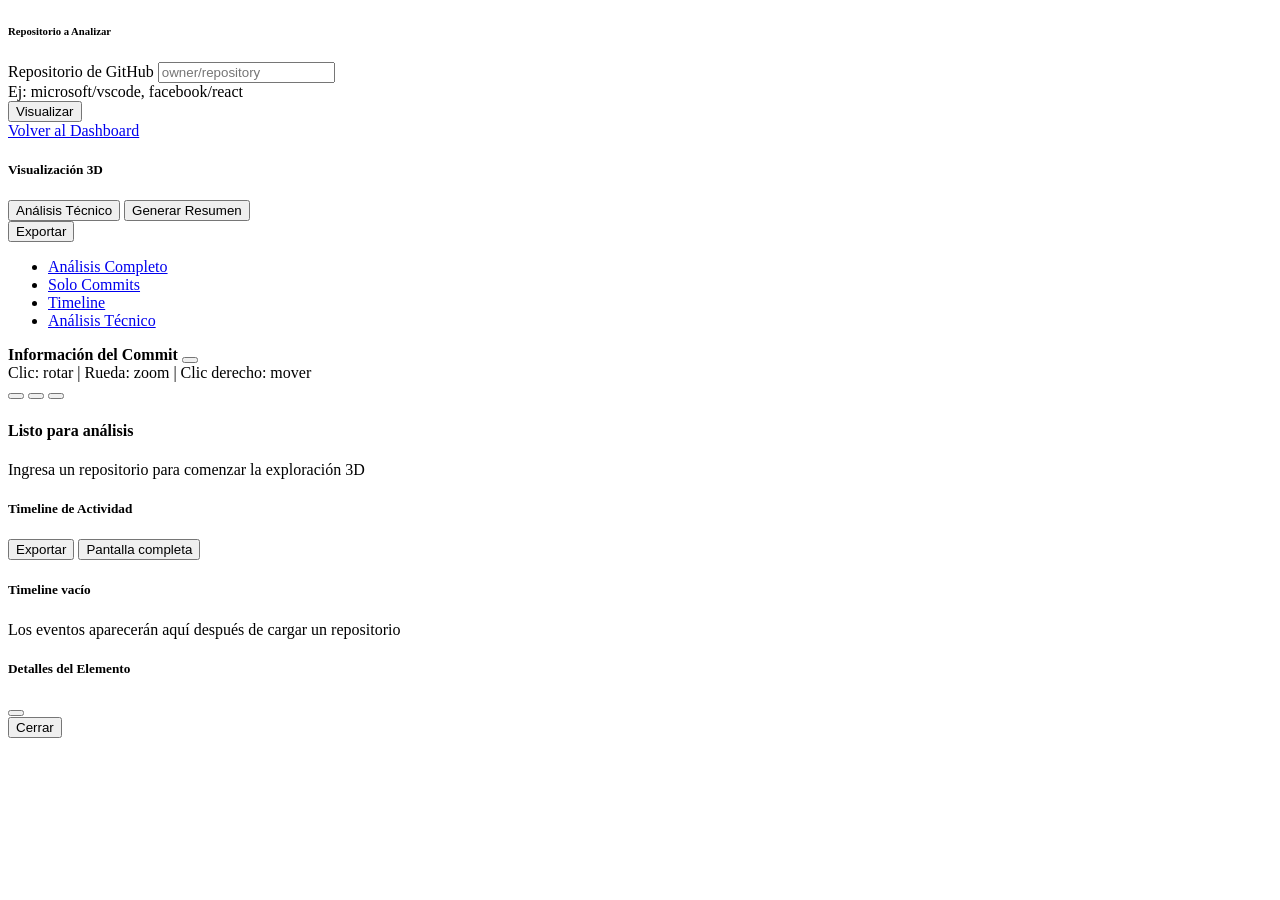
==== src/main/resources/templates/analysis.html @ d46dfc18 "feat(caché): implementar servicio de caché para repositorios de usuario, incluyendo estadísticas, li" ====
<!DOCTYPE html>
<html lang="es" xmlns:th="http://www.thymeleaf.org" xmlns:sec="http://www.thymeleaf.org/extras/spring-security">
<head th:replace="~{fragments/header :: common-head ('Análisis de Repositorio')}">
    <!-- Head común desde fragmento -->
</head>
<body>
    <!-- Navegación usando fragmento -->
    <div th:replace="~{fragments/header :: main-nav}"></div>

    <!-- Contenido principal con Bootstrap Grid -->
    <div class="container-fluid p-4">
        <div class="row g-4">
            
            <!-- Panel de control lateral -->
            <div class="col-xl-3 col-lg-4 col-md-12">
                <!-- Sección de entrada de repositorio -->
                <div class="card modern-card mb-4 fade-in">
                    <div class="card-header modern-card-header">
                        <h6 class="card-title mb-0 d-flex align-items-center">
                            <i class="fas fa-search me-2"></i>
                            Repositorio a Analizar
                        </h6>
                    </div>
                    
                    <div class="card-body">
                        <form id="repoForm" class="d-flex flex-column gap-3">
                            <div>
                                <label for="repoUrl" class="form-label text-muted small mb-2">
                                    Repositorio de GitHub
                                </label>
                                <input type="text" 
                                       class="form-control modern-input" 
                                       id="repoUrl" 
                                       placeholder="owner/repository"
                                       autocomplete="off"
                                       required>
                                <div class="form-text text-muted small">
                                    Ej: microsoft/vscode, facebook/react
                                </div>
                            </div>
                            
                            <button type="submit" class="btn btn-primary w-100 modern-btn-primary">
                                <i class="fas fa-rocket me-2"></i>
                                <span>Visualizar</span>
                            </button>
                        </form>
                        
                        <!-- Botón para volver al dashboard -->
                        <div class="mt-3">
                            <a href="/dashboard" class="btn btn-outline-secondary w-100">
                                <i class="fas fa-arrow-left me-2"></i>
                                Volver al Dashboard
                            </a>
                        </div>
                    </div>
                </div>
                
                <!-- Indicador de carga mejorado -->
                <div id="loading-indicator" class="card modern-card mb-4" style="display: none;">
                    <div class="card-body text-center py-4">
                        <div class="modern-spinner mx-auto mb-3"></div>
                        <h6 class="card-title">Analizando repositorio...</h6>
                        <p class="text-muted small mb-0" id="loading-status">Esto puede tomar unos segundos</p>
                        <div class="progress mt-3">
                            <div id="loading-progress" class="progress-bar progress-bar-striped progress-bar-animated" 
                                 role="progressbar" style="width: 0%"></div>
                        </div>
                    </div>
                </div>

                <!-- Información del repositorio -->
                <div class="card modern-card mb-4" id="info-panel" style="display: none;">
                    <div class="card-header modern-card-header">
                        <h6 class="card-title mb-0 d-flex align-items-center">
                            <i class="fas fa-info-circle me-2"></i>
                            Información del Repo
                        </h6>
                    </div>
                    <div class="card-body" id="repo-info-content">
                        <!-- Contenido dinámico -->
                    </div>
                </div>

                <!-- Controles de visualización -->
                <div class="card modern-card mb-4" id="visualization-controls" style="display: none;">
                    <div class="card-header modern-card-header">
                        <h6 class="card-title mb-0 d-flex align-items-center">
                            <i class="fas fa-sliders-h me-2"></i>
                            Controles de Vista
                        </h6>
                    </div>
                    
                    <div class="card-body">
                        <div class="d-grid gap-2">
                            <button type="button" class="btn btn-outline-secondary" id="btnZoomIn">
                                <i class="fas fa-search-plus me-2"></i>
                                Acercar
                            </button>
                            <button type="button" class="btn btn-outline-secondary" id="btnZoomOut">
                                <i class="fas fa-search-minus me-2"></i>
                                Alejar
                            </button>
                            <button type="button" class="btn btn-outline-secondary" id="btnReset">
                                <i class="fas fa-home me-2"></i>
                                Vista inicial
                            </button>
                            <button type="button" class="btn btn-outline-info" id="btnGenerateGraph">
                                <i class="fas fa-project-diagram me-2"></i>
                                Generar Grafo
                            </button>
                        </div>
                    </div>
                </div>

                <!-- Filtros avanzados -->
                <div class="card modern-card mb-4" id="filters-section" style="display: none;">
                    <div class="card-header modern-card-header">
                        <h6 class="card-title mb-0 d-flex align-items-center">
                            <i class="fas fa-filter me-2"></i>
                            Filtros
                        </h6>
                    </div>
                    
                    <div class="card-body">
                        <div class="d-flex flex-column gap-3">
                            <div>
                                <label for="dateRange" class="form-label text-muted small">Período</label>
                                <select class="form-select" id="dateRange">
                                    <option value="all">Todos los commits</option>
                                    <option value="week">Última semana</option>
                                    <option value="month">Último mes</option>
                                    <option value="quarter">Último trimestre</option>
                                    <option value="year">Último año</option>
                                </select>
                            </div>
                            
                            <div>
                                <label for="authorFilter" class="form-label text-muted small">Autor</label>
                                <input type="text" class="form-control" id="authorFilter" 
                                       placeholder="Filtrar por autor">
                            </div>
                            
                            <div class="d-flex gap-2">
                                <button type="button" class="btn btn-success flex-fill" id="applyFilters">
                                    <i class="fas fa-check me-1"></i>
                                    Aplicar
                                </button>
                                <button type="button" class="btn btn-outline-secondary" id="clearFilters">
                                    <i class="fas fa-times"></i>
                                </button>
                            </div>
                        </div>
                    </div>
                </div>
            </div>
            
            <!-- Área de visualización principal -->
            <div class="col-xl-9 col-lg-8 col-md-12">
                <div class="card modern-card h-100 fade-in">
                    <div class="card-header modern-card-header d-flex justify-content-between align-items-center">
                        <h5 class="card-title mb-0 d-flex align-items-center">
                            <i class="fas fa-cube me-2"></i>
                            Visualización 3D
                        </h5>
                        
                        <div class="d-flex gap-2">
                            <button type="button" class="btn btn-outline-light btn-sm" id="btnAnalisisTecnologias">
                                <i class="fas fa-chart-bar me-1"></i>
                                <span class="d-none d-md-inline">Análisis Técnico</span>
                            </button>
                            <button type="button" class="btn btn-outline-light btn-sm" id="btnGenerarResumen">
                                <i class="fas fa-file-alt me-1"></i>
                                <span class="d-none d-md-inline">Generar Resumen</span>
                            </button>
                            <div class="dropdown">
                                <button class="btn btn-outline-light btn-sm dropdown-toggle" type="button" data-bs-toggle="dropdown">
                                    <i class="fas fa-download me-1"></i>
                                    <span class="d-none d-md-inline">Exportar</span>
                                </button>
                                <ul class="dropdown-menu">
                                    <li><a class="dropdown-item" href="#" onclick="exportAnalysis('all')">
                                        <i class="fas fa-file-export me-2"></i>Análisis Completo
                                    </a></li>
                                    <li><a class="dropdown-item" href="#" onclick="exportAnalysis('commits')">
                                        <i class="fas fa-code-branch me-2"></i>Solo Commits
                                    </a></li>
                                    <li><a class="dropdown-item" href="#" onclick="exportAnalysis('timeline')">
                                        <i class="fas fa-clock me-2"></i>Timeline
                                    </a></li>
                                    <li><a class="dropdown-item" href="#" onclick="exportAnalysis('technical')">
                                        <i class="fas fa-cogs me-2"></i>Análisis Técnico
                                    </a></li>
                                </ul>
                            </div>
                        </div>
                    </div>
                    
                    <div class="card-body p-0 position-relative">
                        <div id="visualization-container" class="three-container">
                            <!-- Contenedor de Three.js -->
                            
                            <!-- Información de hover -->
                            <div id="commit-info" class="commit-info-panel">
                                <div class="commit-info-content">
                                    <div class="commit-info-header">
                                        <strong id="commit-title">Información del Commit</strong>
                                        <button class="btn-close btn-close-white" id="commit-info-close"></button>
                                    </div>
                                    <div id="commit-details">
                                        <!-- Contenido dinámico -->
                                    </div>
                                </div>
                            </div>
                            
                            <!-- Instrucciones de interacción -->
                            <div class="interaction-help">
                                <div class="help-content">
                                    <span>Clic: rotar | Rueda: zoom | Clic derecho: mover</span>
                                </div>
                            </div>
                            
                            <!-- Controles de zoom flotantes -->
                            <div class="zoom-controls">
                                <button class="btn btn-sm btn-light" id="btnZoomInFloat" title="Acercar">
                                    <i class="fas fa-plus"></i>
                                </button>
                                <button class="btn btn-sm btn-light" id="btnZoomOutFloat" title="Alejar">
                                    <i class="fas fa-minus"></i>
                                </button>
                                <button class="btn btn-sm btn-light" id="btnResetFloat" title="Restablecer">
                                    <i class="fas fa-home"></i>
                                </button>
                            </div>
                            
                            <!-- Estado vacío -->
                            <div id="empty-state" class="position-absolute top-50 start-50 translate-middle text-center">
                                <i class="fas fa-cube fa-4x mb-4 text-muted opacity-25"></i>
                                <h4 class="text-muted">Listo para análisis</h4>
                                <p class="text-muted">Ingresa un repositorio para comenzar la exploración 3D</p>
                            </div>
                        </div>
                    </div>
                </div>
            </div>
        </div>

        <!-- Timeline de actividad -->
        <div class="row mt-4">
            <div class="col-12">
                <div class="card modern-card fade-in">
                    <div class="card-header modern-card-header d-flex justify-content-between align-items-center">
                        <h5 class="card-title mb-0 d-flex align-items-center">
                            <i class="fas fa-clock me-2"></i>
                            Timeline de Actividad
                        </h5>
                        
                        <div class="d-flex gap-2">
                            <button type="button" class="btn btn-outline-secondary btn-sm" id="timeline-export">
                                <i class="fas fa-download me-1"></i>
                                <span class="d-none d-md-inline">Exportar</span>
                            </button>
                            <button type="button" class="btn btn-outline-secondary btn-sm" id="timeline-fullscreen">
                                <i class="fas fa-expand me-1"></i>
                                <span class="d-none d-md-inline">Pantalla completa</span>
                            </button>
                        </div>
                    </div>
                    
                    <div class="card-body p-0 position-relative">
                        <div id="timeline-container" class="timeline-container">
                            <!-- Estado vacío del timeline -->
                            <div id="timeline-empty-state" class="position-absolute top-50 start-50 translate-middle text-center">
                                <i class="fas fa-clock fa-3x mb-3 text-muted opacity-25"></i>
                                <h5 class="text-muted">Timeline vacío</h5>
                                <p class="text-muted">Los eventos aparecerán aquí después de cargar un repositorio</p>
                            </div>
                        </div>
                    </div>
                </div>
            </div>
        </div>
    </div>

    <!-- Modal mejorado para detalles -->
    <div class="modal fade" id="detailsModal" tabindex="-1" aria-hidden="true">
        <div class="modal-dialog modal-lg modal-dialog-centered">
            <div class="modal-content">
                <div class="modal-header">
                    <h5 class="modal-title d-flex align-items-center">
                        <i class="fas fa-info-circle text-primary me-2"></i>
                        <span>Detalles del Elemento</span>
                    </h5>
                    <button type="button" class="btn-close" data-bs-dismiss="modal" aria-label="Cerrar"></button>
                </div>
                <div class="modal-body" id="modal-details-content">
                    <!-- Contenido dinámico -->
                </div>
                <div class="modal-footer">
                    <button type="button" class="btn btn-secondary" data-bs-dismiss="modal">
                        <i class="fas fa-times me-1"></i>
                        Cerrar
                    </button>
                </div>
            </div>
        </div>
    </div>

    <!-- Toast notifications usando fragmento -->
    <div th:replace="~{fragments/header :: toast-notifications}"></div>

    <!-- Scripts usando fragmentos -->
    <div th:replace="~{fragments/header :: base-scripts}"></div>
    <div th:replace="~{fragments/header :: analysis-scripts}"></div>
    <div th:replace="~{fragments/header :: auth-scripts}"></div>

    <script th:inline="javascript">
        // Configuración específica de análisis
        document.addEventListener('DOMContentLoaded', function() {
            // Repositorio inicial desde el servidor
            const initialRepo = /*[[${initialRepo}]]*/ null;
            
            // Pasar configuración inicial al sistema de componentes
            if (window.GitStellarPrism && initialRepo) {
                // Establecer en el estado global para que HeaderComponent se conecte automáticamente
                const stateManager = AppStateManager.getInstance();
                stateManager.setState({
                    currentRepo: initialRepo
                });
                
                console.log('📁 Repositorio inicial configurado:', initialRepo);
                console.log('🔗 Estado global actualizado para tiempo real');
            }
        });

        // Función global para exportar análisis (mantenida para compatibilidad)
        async function exportAnalysis(type) {
            if (window.GitStellarPrism) {
                const notificationComponent = window.GitStellarPrism.getComponent('notification');
                const state = window.GitStellarPrism.getState();
                const currentRepo = state.currentRepo;
                
                if (!currentRepo) {
                    notificationComponent?.showWarning('Primero debes cargar un repositorio');
                    return;
                }

                const [owner, repo] = currentRepo.split('/');
                if (!owner || !repo) {
                    notificationComponent?.showError('Formato de repositorio inválido');
                    return;
                }

                const loadingId = notificationComponent?.showProgress(`Exportando ${type === 'all' ? 'análisis completo' : type}...`);

                try {
                    const githubService = ServiceFactory.getGithub();
                    const data = await githubService.exportAnalysis(owner, repo, type);
                    
                    // Crear archivo de descarga
                    const blob = new Blob([JSON.stringify(data, null, 2)], { type: 'application/json' });
                    const url = window.URL.createObjectURL(blob);
                    const a = document.createElement('a');
                    a.href = url;
                    a.download = `${owner}-${repo}-${type}-analysis.json`;
                    document.body.appendChild(a);
                    a.click();
                    document.body.removeChild(a);
                    window.URL.revokeObjectURL(url);
                    
                    notificationComponent?.hide(loadingId);
                    notificationComponent?.showSuccess(`Análisis ${type} exportado exitosamente`);
                } catch (error) {
                    console.error('Error exportando análisis:', error);
                    notificationComponent?.hide(loadingId);
                    notificationComponent?.showError('Error al exportar análisis');
                }
            }
        }
    </script>
</body>
</html>
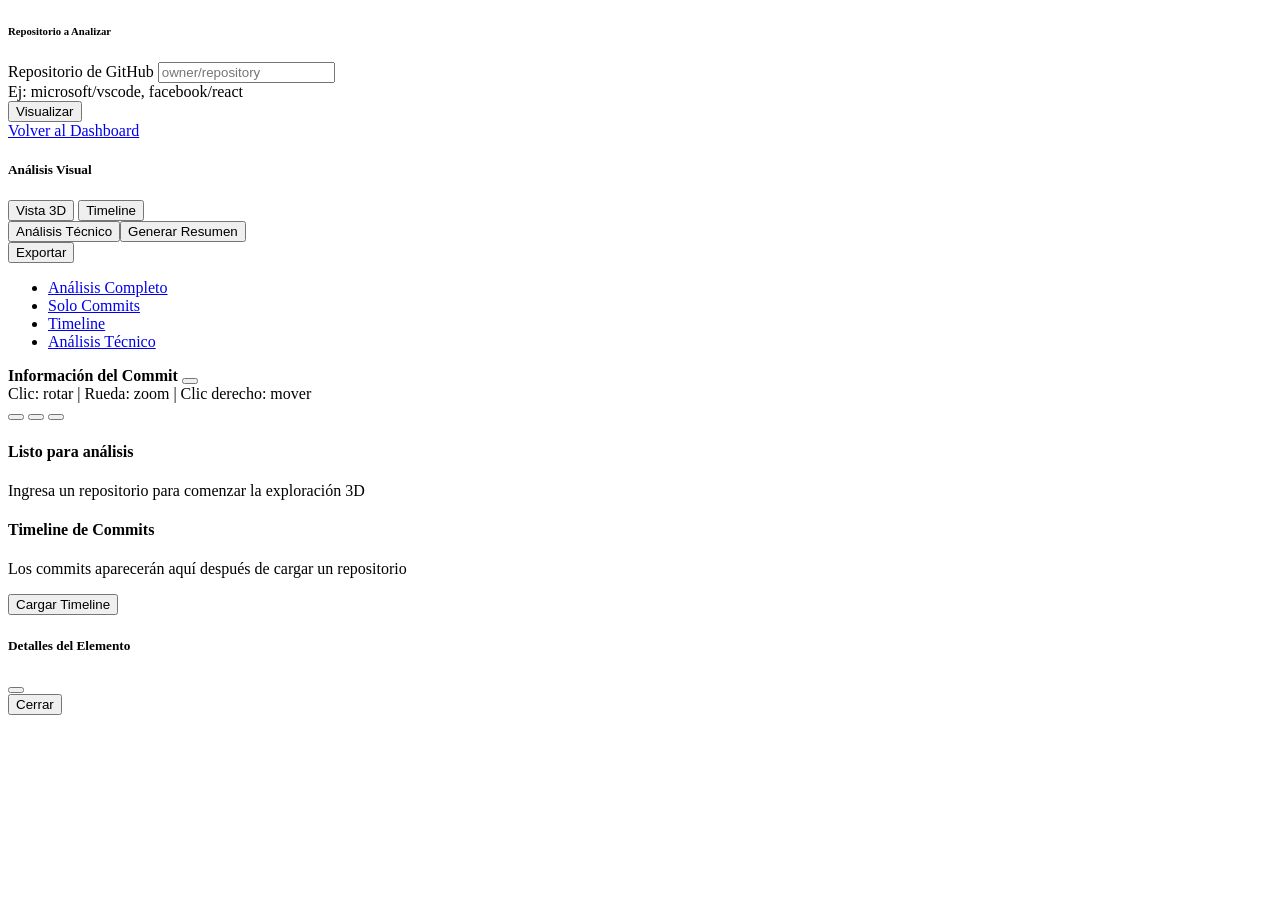
==== commit bcc52fb1: "feat(timeline): implementar un sistema de timeline mejorado con soporte para vistas alternas (3D y t" ====
--- a/src/main/resources/templates/analysis.html
+++ b/src/main/resources/templates/analysis.html
@@ -12,9 +12,9 @@
         <div class="row g-4">
             
             <!-- Panel de control lateral -->
-            <div class="col-xl-3 col-lg-4 col-md-12">
-                <!-- Sección de entrada de repositorio -->
-                <div class="card modern-card mb-4 fade-in">
+            <div class="col-xl-2 col-lg-3 col-md-12">
+                <!-- Sección de entrada de repositorio (solo si no viene predefinido) -->
+                <div class="card modern-card mb-4 fade-in" id="repo-selector-panel">
                     <div class="card-header modern-card-header">
                         <h6 class="card-title mb-0 d-flex align-items-center">
                             <i class="fas fa-search me-2"></i>
@@ -54,6 +54,41 @@
                         </div>
                     </div>
                 </div>
+
+                <!-- Panel de repositorio seleccionado (cuando viene del dashboard) -->
+                <div class="card modern-card mb-4 fade-in" id="selected-repo-panel" style="display: none;">
+                    <div class="card-header modern-card-header">
+                        <h6 class="card-title mb-0 d-flex align-items-center">
+                            <i class="fas fa-code-branch me-2"></i>
+                            Repositorio Seleccionado
+                        </h6>
+                    </div>
+                    
+                    <div class="card-body">
+                        <div class="d-flex align-items-center mb-3">
+                            <i class="fab fa-github fa-2x me-3 text-muted"></i>
+                            <div>
+                                <h6 class="mb-0" id="selected-repo-name">repository/name</h6>
+                                <small class="text-muted">Analizando automáticamente...</small>
+                            </div>
+                        </div>
+                        
+                        <div class="d-grid gap-2">
+                            <a href="/dashboard" class="btn btn-outline-secondary btn-sm">
+                                <i class="fas fa-arrow-left me-1"></i>
+                                Dashboard
+                            </a>
+                            <button type="button" class="btn btn-outline-info btn-sm" id="change-repo-btn">
+                                <i class="fas fa-exchange-alt me-1"></i>
+                                Cambiar
+                            </button>
+                            <button type="button" class="btn btn-outline-success btn-sm" id="btnGenerateGraph">
+                                <i class="fas fa-project-diagram me-1"></i>
+                                Generar Grafo
+                            </button>
+                        </div>
+                    </div>
+                </div>
                 
                 <!-- Indicador de carga mejorado -->
                 <div id="loading-indicator" class="card modern-card mb-4" style="display: none;">
@@ -81,36 +116,7 @@
                     </div>
                 </div>
 
-                <!-- Controles de visualización -->
-                <div class="card modern-card mb-4" id="visualization-controls" style="display: none;">
-                    <div class="card-header modern-card-header">
-                        <h6 class="card-title mb-0 d-flex align-items-center">
-                            <i class="fas fa-sliders-h me-2"></i>
-                            Controles de Vista
-                        </h6>
-                    </div>
-                    
-                    <div class="card-body">
-                        <div class="d-grid gap-2">
-                            <button type="button" class="btn btn-outline-secondary" id="btnZoomIn">
-                                <i class="fas fa-search-plus me-2"></i>
-                                Acercar
-                            </button>
-                            <button type="button" class="btn btn-outline-secondary" id="btnZoomOut">
-                                <i class="fas fa-search-minus me-2"></i>
-                                Alejar
-                            </button>
-                            <button type="button" class="btn btn-outline-secondary" id="btnReset">
-                                <i class="fas fa-home me-2"></i>
-                                Vista inicial
-                            </button>
-                            <button type="button" class="btn btn-outline-info" id="btnGenerateGraph">
-                                <i class="fas fa-project-diagram me-2"></i>
-                                Generar Grafo
-                            </button>
-                        </div>
-                    </div>
-                </div>
+
 
                 <!-- Filtros avanzados -->
                 <div class="card modern-card mb-4" id="filters-section" style="display: none;">
@@ -154,24 +160,80 @@
                 </div>
             </div>
             
-            <!-- Área de visualización principal -->
-            <div class="col-xl-9 col-lg-8 col-md-12">
+            <!-- Área de visualización principal con sistema de vistas alternas -->
+            <div class="col-xl-10 col-lg-9 col-md-12">
                 <div class="card modern-card h-100 fade-in">
                     <div class="card-header modern-card-header d-flex justify-content-between align-items-center">
-                        <h5 class="card-title mb-0 d-flex align-items-center">
-                            <i class="fas fa-cube me-2"></i>
-                            Visualización 3D
-                        </h5>
+                        <!-- Botones de Vista Principal -->
+                        <div class="d-flex align-items-center gap-3">
+                            <h5 class="card-title mb-0 me-3">
+                                <i class="fas fa-chart-area me-2"></i>
+                                Análisis Visual
+                            </h5>
+                            
+                            <!-- Toggle de Vistas -->
+                            <div class="btn-group" role="group" aria-label="Selector de vista">
+                                <button type="button" class="btn btn-primary view-toggle-btn active" 
+                                        id="btn-view-3d" onclick="switchToView('3d')">
+                                    <i class="fas fa-cube me-1"></i>
+                                    <span>Vista 3D</span>
+                                </button>
+                                <button type="button" class="btn btn-outline-primary view-toggle-btn" 
+                                        id="btn-view-timeline" onclick="switchToView('timeline')">
+                                    <i class="fas fa-clock me-1"></i>
+                                    <span>Timeline</span>
+                                </button>
+                            </div>
+                        </div>
                         
+                        <!-- Controles Contextuales -->
                         <div class="d-flex gap-2">
-                            <button type="button" class="btn btn-outline-light btn-sm" id="btnAnalisisTecnologias">
-                                <i class="fas fa-chart-bar me-1"></i>
-                                <span class="d-none d-md-inline">Análisis Técnico</span>
-                            </button>
-                            <button type="button" class="btn btn-outline-light btn-sm" id="btnGenerarResumen">
-                                <i class="fas fa-file-alt me-1"></i>
-                                <span class="d-none d-md-inline">Generar Resumen</span>
-                            </button>
+                            <!-- Controles específicos de Vista 3D -->
+                            <div class="view-controls view-controls-3d">
+                                <button type="button" class="btn btn-outline-light btn-sm" id="btnAnalisisTecnologias">
+                                    <i class="fas fa-chart-bar me-1"></i>
+                                    <span class="d-none d-md-inline">Análisis Técnico</span>
+                                </button>
+                                <button type="button" class="btn btn-outline-light btn-sm" id="btnGenerarResumen">
+                                    <i class="fas fa-file-alt me-1"></i>
+                                    <span class="d-none d-md-inline">Generar Resumen</span>
+                                </button>
+                            </div>
+                            
+                            <!-- Controles específicos de Timeline -->
+                            <div class="view-controls view-controls-timeline">
+                                <button type="button" class="btn btn-outline-light btn-sm" id="timeline-refresh-header" onclick="refreshTimeline()">
+                                    <i class="fas fa-sync-alt me-1"></i>
+                                    <span class="d-none d-md-inline">Actualizar</span>
+                                </button>
+                                <div class="dropdown">
+                                    <button class="btn btn-outline-light btn-sm dropdown-toggle" type="button" data-bs-toggle="dropdown">
+                                        <i class="fas fa-arrows-alt-v me-1"></i>
+                                        <span class="d-none d-md-inline">Altura</span>
+                                    </button>
+                                    <ul class="dropdown-menu">
+                                        <li><a class="dropdown-item" href="#" onclick="setTimelineHeightMode('auto')">
+                                            <i class="fas fa-magic me-2"></i>Auto (Recomendado)
+                                        </a></li>
+                                        <li><a class="dropdown-item" href="#" onclick="setTimelineHeightMode('grid')">
+                                            <i class="fas fa-th me-2"></i>CSS Grid
+                                        </a></li>
+                                        <li><a class="dropdown-item" href="#" onclick="setTimelineHeightMode('viewport')">
+                                            <i class="fas fa-tv me-2"></i>Viewport Completo
+                                        </a></li>
+                                        <li><hr class="dropdown-divider"></li>
+                                        <li><a class="dropdown-item" href="#" onclick="debugTimelineHeight()">
+                                            <i class="fas fa-info-circle me-2"></i>Información Debug
+                                        </a></li>
+                                    </ul>
+                                </div>
+                                <button type="button" class="btn btn-outline-light btn-sm" onclick="debugTimeline()">
+                                    <i class="fas fa-bug me-1"></i>
+                                    <span class="d-none d-md-inline">Debug</span>
+                                </button>
+                            </div>
+                            
+                            <!-- Controles Globales -->
                             <div class="dropdown">
                                 <button class="btn btn-outline-light btn-sm dropdown-toggle" type="button" data-bs-toggle="dropdown">
                                     <i class="fas fa-download me-1"></i>
@@ -196,83 +258,88 @@
                     </div>
                     
                     <div class="card-body p-0 position-relative">
-                        <div id="visualization-container" class="three-container">
-                            <!-- Contenedor de Three.js -->
-                            
-                            <!-- Información de hover -->
-                            <div id="commit-info" class="commit-info-panel">
-                                <div class="commit-info-content">
-                                    <div class="commit-info-header">
-                                        <strong id="commit-title">Información del Commit</strong>
-                                        <button class="btn-close btn-close-white" id="commit-info-close"></button>
-                                    </div>
-                                    <div id="commit-details">
-                                        <!-- Contenido dinámico -->
+                        <!-- Vista de Visualización 3D -->
+                        <div id="view-3d" class="analysis-view active">
+                            <div id="visualization-container" class="full-height-container">
+                                <!-- Contenedor de Three.js -->
+                                
+                                <!-- Información de hover -->
+                                <div id="commit-info" class="commit-info-panel">
+                                    <div class="commit-info-content">
+                                        <div class="commit-info-header">
+                                            <strong id="commit-title">Información del Commit</strong>
+                                            <button class="btn-close btn-close-white" id="commit-info-close"></button>
+                                        </div>
+                                        <div id="commit-details">
+                                            <!-- Contenido dinámico -->
+                                        </div>
                                     </div>
                                 </div>
-                            </div>
-                            
-                            <!-- Instrucciones de interacción -->
-                            <div class="interaction-help">
-                                <div class="help-content">
-                                    <span>Clic: rotar | Rueda: zoom | Clic derecho: mover</span>
+                                
+                                <!-- Instrucciones de interacción -->
+                                <div class="interaction-help">
+                                    <div class="help-content">
+                                        <span>Clic: rotar | Rueda: zoom | Clic derecho: mover</span>
+                                    </div>
+                                </div>
+                                
+                                <!-- Controles de zoom flotantes -->
+                                <div class="zoom-controls">
+                                    <button class="btn btn-sm btn-light" id="btnZoomInFloat" title="Acercar">
+                                        <i class="fas fa-plus"></i>
+                                    </button>
+                                    <button class="btn btn-sm btn-light" id="btnZoomOutFloat" title="Alejar">
+                                        <i class="fas fa-minus"></i>
+                                    </button>
+                                    <button class="btn btn-sm btn-light" id="btnResetFloat" title="Restablecer">
+                                        <i class="fas fa-home"></i>
+                                    </button>
+                                </div>
+                                
+                                <!-- Estado vacío -->
+                                <div id="empty-state" class="position-absolute top-50 start-50 translate-middle text-center">
+                                    <i class="fas fa-cube fa-4x mb-4 text-muted opacity-25"></i>
+                                    <h4 class="text-muted">Listo para análisis</h4>
+                                    <p class="text-muted">Ingresa un repositorio para comenzar la exploración 3D</p>
                                 </div>
                             </div>
-                            
-                            <!-- Controles de zoom flotantes -->
-                            <div class="zoom-controls">
-                                <button class="btn btn-sm btn-light" id="btnZoomInFloat" title="Acercar">
-                                    <i class="fas fa-plus"></i>
-                                </button>
-                                <button class="btn btn-sm btn-light" id="btnZoomOutFloat" title="Alejar">
-                                    <i class="fas fa-minus"></i>
-                                </button>
-                                <button class="btn btn-sm btn-light" id="btnResetFloat" title="Restablecer">
-                                    <i class="fas fa-home"></i>
-                                </button>
-                            </div>
-                            
-                            <!-- Estado vacío -->
-                            <div id="empty-state" class="position-absolute top-50 start-50 translate-middle text-center">
-                                <i class="fas fa-cube fa-4x mb-4 text-muted opacity-25"></i>
-                                <h4 class="text-muted">Listo para análisis</h4>
-                                <p class="text-muted">Ingresa un repositorio para comenzar la exploración 3D</p>
-                            </div>
                         </div>
-                    </div>
-                </div>
-            </div>
-        </div>
-
-        <!-- Timeline de actividad -->
-        <div class="row mt-4">
-            <div class="col-12">
-                <div class="card modern-card fade-in">
-                    <div class="card-header modern-card-header d-flex justify-content-between align-items-center">
-                        <h5 class="card-title mb-0 d-flex align-items-center">
-                            <i class="fas fa-clock me-2"></i>
-                            Timeline de Actividad
-                        </h5>
                         
-                        <div class="d-flex gap-2">
-                            <button type="button" class="btn btn-outline-secondary btn-sm" id="timeline-export">
-                                <i class="fas fa-download me-1"></i>
-                                <span class="d-none d-md-inline">Exportar</span>
-                            </button>
-                            <button type="button" class="btn btn-outline-secondary btn-sm" id="timeline-fullscreen">
-                                <i class="fas fa-expand me-1"></i>
-                                <span class="d-none d-md-inline">Pantalla completa</span>
-                            </button>
-                        </div>
-                    </div>
-                    
-                    <div class="card-body p-0 position-relative">
-                        <div id="timeline-container" class="timeline-container">
-                            <!-- Estado vacío del timeline -->
-                            <div id="timeline-empty-state" class="position-absolute top-50 start-50 translate-middle text-center">
-                                <i class="fas fa-clock fa-3x mb-3 text-muted opacity-25"></i>
-                                <h5 class="text-muted">Timeline vacío</h5>
-                                <p class="text-muted">Los eventos aparecerán aquí después de cargar un repositorio</p>
+                        <!-- Vista de Timeline -->
+                        <div id="view-timeline" class="analysis-view">
+                            <div class="full-height-container timeline-full-view">
+                                <div id="timeline-container-full" class="timeline-container-full">
+                                    <!-- Estado vacío del timeline -->
+                                    <div id="timeline-empty-state-full" class="position-absolute top-50 start-50 translate-middle text-center">
+                                        <i class="fas fa-clock fa-4x mb-4 text-muted opacity-25"></i>
+                                        <h4 class="text-muted">Timeline de Commits</h4>
+                                        <p class="text-muted">Los commits aparecerán aquí después de cargar un repositorio</p>
+                                        <button class="btn btn-outline-primary mt-3" onclick="loadTimelineData()">
+                                            <i class="fas fa-sync-alt me-2"></i>
+                                            Cargar Timeline
+                                        </button>
+                                    </div>
+                                    
+                                    <!-- Contenido del timeline - Se poblará dinámicamente -->
+                                </div>
+                                
+                                <!-- Indicador de que hay más commits si se aplican filtros -->
+                                <div class="timeline-stats-footer" style="display: none;">
+                                    <div class="d-flex justify-content-between align-items-center p-3 bg-dark bg-opacity-50">
+                                        <small class="text-muted">
+                                            <i class="fas fa-info-circle me-1"></i>
+                                            <span id="timeline-stats">Cargando estadísticas...</span>
+                                        </small>
+                                        <div class="d-flex gap-2">
+                                            <button class="btn btn-sm btn-outline-info" onclick="refreshTimeline()">
+                                                <i class="fas fa-sync-alt"></i>
+                                            </button>
+                                            <button class="btn btn-sm btn-outline-warning" onclick="debugTimeline()">
+                                                <i class="fas fa-bug"></i>
+                                            </button>
+                                        </div>
+                                    </div>
+                                </div>
                             </div>
                         </div>
                     </div>
@@ -312,12 +379,31 @@
     <div th:replace="~{fragments/header :: base-scripts}"></div>
     <div th:replace="~{fragments/header :: analysis-scripts}"></div>
     <div th:replace="~{fragments/header :: auth-scripts}"></div>
+    
+    <!-- Nuevos servicios y componentes modulares -->
+    <script src="/static/js/services/TimelineService.js"></script>
+    <script src="/static/js/services/VisualizationService.js"></script>
 
     <script th:inline="javascript">
         // Configuración específica de análisis
         document.addEventListener('DOMContentLoaded', function() {
             // Repositorio inicial desde el servidor
             const initialRepo = /*[[${initialRepo}]]*/ null;
+            
+            console.log('🔍 Repositorio inicial detectado:', initialRepo);
+            
+            // Inicializar sistema de vistas alternas
+            initializeViewSystem();
+            
+            // Configurar manejadores de errores globales mejorados
+            setupEnhancedErrorHandling();
+            
+            // Configurar UI según si hay repositorio predefinido
+            if (initialRepo) {
+                setupDirectAnalysisMode(initialRepo);
+            } else {
+                setupManualSelectionMode();
+            }
             
             // Pasar configuración inicial al sistema de componentes
             if (window.GitStellarPrism && initialRepo) {
@@ -329,8 +415,1140 @@
                 
                 console.log('📁 Repositorio inicial configurado:', initialRepo);
                 console.log('🔗 Estado global actualizado para tiempo real');
+                
+                // Iniciar análisis automático después de un breve delay
+                setTimeout(() => {
+                    startAutomaticAnalysis(initialRepo);
+                }, 1000);
             }
         });
+
+        /**
+         * Configura la UI para análisis directo (viene del dashboard)
+         */
+        function setupDirectAnalysisMode(repoName) {
+            console.log('🎯 Modo análisis directo para:', repoName);
+            
+            // Ocultar panel de selección manual
+            const selectorPanel = document.getElementById('repo-selector-panel');
+            if (selectorPanel) {
+                selectorPanel.style.display = 'none';
+            }
+            
+            // Mostrar panel de repositorio seleccionado
+            const selectedPanel = document.getElementById('selected-repo-panel');
+            const repoNameEl = document.getElementById('selected-repo-name');
+            if (selectedPanel && repoNameEl) {
+                selectedPanel.style.display = 'block';
+                repoNameEl.textContent = repoName;
+            }
+            
+            // Configurar botón para cambiar repositorio
+            const changeBtn = document.getElementById('change-repo-btn');
+            if (changeBtn) {
+                changeBtn.addEventListener('click', () => {
+                    switchToManualMode();
+                });
+            }
+            
+            // Configurar botón de generar grafo
+            const generateBtn = document.getElementById('btnGenerateGraph');
+            if (generateBtn) {
+                generateBtn.addEventListener('click', () => {
+                    if (window.currentCommits && window.currentCommits.length > 0) {
+                        console.log('🎯 Regenerando visualización...');
+                        renderCommitsVisualization(window.currentCommits);
+                        if (typeof showNotification === 'function') {
+                            showNotification('Grafo regenerado correctamente', 'success');
+                        }
+                    } else {
+                        alert('No hay commits cargados para generar el grafo');
+                    }
+                });
+            }
+            
+            // Mostrar controles y filtros directamente
+            setTimeout(() => {
+                showAnalysisControls();
+            }, 500);
+        }
+
+        /**
+         * Configura la UI para selección manual
+         */
+        function setupManualSelectionMode() {
+            console.log('📝 Modo selección manual');
+            
+            // Mostrar panel de selección
+            const selectorPanel = document.getElementById('repo-selector-panel');
+            if (selectorPanel) {
+                selectorPanel.style.display = 'block';
+            }
+            
+            // Ocultar panel de repositorio seleccionado
+            const selectedPanel = document.getElementById('selected-repo-panel');
+            if (selectedPanel) {
+                selectedPanel.style.display = 'none';
+            }
+        }
+
+        /**
+         * Cambia de modo directo a manual
+         */
+        function switchToManualMode() {
+            setupManualSelectionMode();
+            
+            // Limpiar estado
+            if (window.GitStellarPrism) {
+                const stateManager = AppStateManager.getInstance();
+                stateManager.setState({ currentRepo: null });
+            }
+            
+            // Limpiar visualización
+            clearVisualization();
+        }
+
+        /**
+         * Inicia el análisis automático del repositorio
+         */
+        function startAutomaticAnalysis(repoName) {
+            console.log('🚀 Iniciando análisis automático de:', repoName);
+            
+            // Mostrar indicador de carga
+            const loadingIndicator = document.getElementById('loading-indicator');
+            const loadingStatus = document.getElementById('loading-status');
+            
+            if (loadingIndicator) {
+                loadingIndicator.style.display = 'block';
+                if (loadingStatus) {
+                    loadingStatus.textContent = `Analizando ${repoName}...`;
+                }
+            }
+            
+            // Intentar método directo primero (más simple)
+            if (typeof loadCommits === 'function') {
+                console.log('✅ Método directo: usando loadCommits inmediatamente');
+                loadCommits(repoName);
+                setTimeout(() => completeAnalysis(repoName), 2000);
+            } else {
+                console.log('⚠️ Método con verificaciones: esperando dependencias');
+                // Cargar datos reales del repositorio con verificaciones
+                loadRealRepositoryData(repoName);
+            }
+        }
+
+        /**
+         * Carga real del repositorio usando la función loadCommits existente
+         */
+        async function loadRealRepositoryData(repoName) {
+            const loadingProgress = document.getElementById('loading-progress');
+            const loadingStatus = document.getElementById('loading-status');
+            
+            try {
+                // Validar formato de repositorio
+                if (!repoName || !repoName.includes('/')) {
+                    throw new Error('Formato de repositorio inválido. Use: owner/repo');
+                }
+                
+                // Actualizar estado
+                if (loadingStatus) {
+                    loadingStatus.textContent = `Cargando commits de ${repoName}...`;
+                }
+                if (loadingProgress) {
+                    loadingProgress.style.width = '30%';
+                }
+                
+                // Esperar a que se carguen los scripts necesarios
+                await waitForDependencies();
+                
+                if (loadingProgress) {
+                    loadingProgress.style.width = '60%';
+                }
+                
+                // Usar la función loadCommits existente que ya maneja todo
+                console.log('🔄 Cargando commits usando loadCommits para:', repoName);
+                if (typeof loadCommits === 'function') {
+                    console.log('✅ loadCommits disponible - ejecutando...');
+                    // loadCommits ya maneja la carga, renderización y tiempo real
+                    loadCommits(repoName);
+                } else {
+                    console.warn('⚠️ loadCommits no disponible, usando método directo');
+                    // Fallback: llamada directa a la API
+                    await loadCommitsDirectly(repoName);
+                }
+                
+                if (loadingProgress) {
+                    loadingProgress.style.width = '100%';
+                }
+                
+                // Dar tiempo para que loadCommits haga su trabajo
+                setTimeout(() => {
+                    completeAnalysis(repoName);
+                }, 1000);
+                
+            } catch (error) {
+                console.error('❌ Error cargando repositorio:', error);
+                
+                if (loadingStatus) {
+                    loadingStatus.textContent = `Error: ${error.message}`;
+                    loadingStatus.className = 'text-muted small mb-0 text-danger';
+                }
+                
+                // Mostrar error pero permitir continuar
+                setTimeout(() => {
+                    completeAnalysis(repoName);
+                }, 1000);
+            }
+        }
+        
+        /**
+         * Carga commits directamente sin depender de loadCommits
+         */
+        async function loadCommitsDirectly(repoName) {
+            console.log('🔄 Cargando commits directamente para:', repoName);
+            
+            try {
+                const response = await fetch(`/api/repository/commits?repo=${encodeURIComponent(repoName)}`);
+                console.log('📡 Respuesta del servidor:', response.status, response.statusText);
+                
+                if (!response.ok) {
+                    throw new Error(`HTTP ${response.status}: ${response.statusText}`);
+                }
+                
+                const commits = await response.json();
+                console.log('📊 Commits recibidos:', commits.length);
+                console.log('📄 Primeros 3 commits:', commits.slice(0, 3));
+                
+                if (commits.length === 0) {
+                    console.warn('⚠️ No se encontraron commits para el repositorio');
+                    return;
+                }
+                
+                // Intentar renderizar si la función está disponible
+                if (typeof renderCommitsVisualization === 'function') {
+                    console.log('🎨 Renderizando con renderCommitsVisualization');
+                    renderCommitsVisualization(commits);
+                } else {
+                    console.warn('⚠️ renderCommitsVisualization no disponible');
+                    // Crear nodos de prueba con los datos reales
+                    createTestNodesWithData(commits);
+                }
+                
+            } catch (error) {
+                console.error('❌ Error cargando commits directamente:', error);
+                throw error;
+            }
+        }
+        
+        /**
+         * Crea nodos de prueba usando datos reales de commits
+         */
+        function createTestNodesWithData(commits) {
+            console.log('🧪 Creando nodos de prueba con datos reales:', commits.length);
+            
+            if (!window.scene) {
+                console.error('❌ Scene no disponible para crear nodos');
+                return;
+            }
+            
+            // Limpiar escena anterior
+            if (typeof clearScene === 'function') {
+                clearScene();
+            }
+            
+            // Crear geometría y material para los nodos
+            const geometry = new THREE.SphereGeometry(2, 32, 16);
+            
+            commits.slice(0, 20).forEach((commit, index) => { // Máximo 20 nodos
+                const material = new THREE.MeshBasicMaterial({ 
+                    color: new THREE.Color().setHSL(index / commits.length, 0.7, 0.5) 
+                });
+                
+                const mesh = new THREE.Mesh(geometry, material);
+                
+                // Posición en espiral
+                const angle = (index / commits.length) * Math.PI * 4;
+                const radius = 20 + index * 2;
+                mesh.position.set(
+                    Math.cos(angle) * radius,
+                    index * 5 - commits.length * 2.5,
+                    Math.sin(angle) * radius
+                );
+                
+                // Agregar metadata del commit
+                mesh.userData = {
+                    commit: commit,
+                    hash: commit.hash,
+                    message: commit.message,
+                    author: commit.author?.name || 'Unknown'
+                };
+                
+                window.scene.add(mesh);
+                
+                if (window.nodes) {
+                    window.nodes.push(mesh);
+                }
+                
+                console.log(`✅ Nodo ${index + 1} creado para commit: ${commit.hash.substring(0, 7)}`);
+            });
+            
+            // Ajustar cámara si la función está disponible
+            if (typeof adjustCameraToFitScene === 'function') {
+                adjustCameraToFitScene();
+            }
+            
+            console.log(`✅ ${Math.min(commits.length, 20)} nodos de prueba creados`);
+        }
+
+        /**
+         * Espera a que se carguen las dependencias necesarias
+         */
+        function waitForDependencies() {
+            return new Promise((resolve) => {
+                let attempts = 0;
+                const maxAttempts = 30; // 3 segundos máximo
+                
+                const checkDeps = () => {
+                    attempts++;
+                    
+                    const loadCommitsAvailable = typeof loadCommits === 'function';
+                    const renderAvailable = typeof renderCommitsVisualization === 'function';
+                    const sceneAvailable = !!window.scene;
+                    const cameraAvailable = !!window.camera;
+                    const rendererAvailable = !!window.renderer;
+                    
+                    // Solo mostrar log cada 10 intentos para no saturar la consola
+                    if (attempts === 1 || attempts % 10 === 0) {
+                        console.log(`🔍 Checking dependencies (attempt ${attempts}):`, {
+                            loadCommits: loadCommitsAvailable,
+                            renderVisualization: renderAvailable,
+                            scene: sceneAvailable,
+                            camera: cameraAvailable,
+                            renderer: rendererAvailable
+                        });
+                    }
+                    
+                    if (loadCommitsAvailable && renderAvailable && sceneAvailable && cameraAvailable && rendererAvailable) {
+                        console.log('✅ Todas las dependencias están listas');
+                        resolve();
+                    } else if (attempts >= maxAttempts) {
+                        console.warn('⚠️ Timeout esperando dependencias, continuando de todas formas');
+                        resolve();
+                    } else {
+                        setTimeout(checkDeps, 100);
+                    }
+                };
+                checkDeps();
+            });
+        }
+
+        /**
+         * Completa el análisis y muestra los controles
+         */
+        function completeAnalysis(repoName) {
+            console.log('✅ Análisis completado para:', repoName);
+            
+            // Ocultar loading
+            const loadingIndicator = document.getElementById('loading-indicator');
+            if (loadingIndicator) {
+                loadingIndicator.style.display = 'none';
+            }
+            
+            // Mostrar controles
+            showAnalysisControls();
+            
+            // Actualizar panel seleccionado
+            const selectedPanel = document.getElementById('selected-repo-panel');
+            if (selectedPanel) {
+                const statusEl = selectedPanel.querySelector('small');
+                if (statusEl) {
+                    statusEl.textContent = 'Análisis completado';
+                    statusEl.className = 'text-success';
+                }
+            }
+        }
+
+        /**
+         * Muestra los controles de análisis
+         */
+        function showAnalysisControls() {
+            const filtersPanel = document.getElementById('filters-section');
+            
+            if (filtersPanel) {
+                filtersPanel.style.display = 'block';
+            }
+            
+            // Asegurar que el timeline esté visible y poblado
+            ensureTimelineVisibility();
+        }
+        
+        /**
+         * Asegura que el timeline esté visible y funcionando
+         */
+        function ensureTimelineVisibility() {
+            const timelineContainer = document.getElementById('timeline-container');
+            const emptyState = document.getElementById('timeline-empty-state');
+            
+            if (timelineContainer) {
+                // Hacer visible el timeline container
+                timelineContainer.style.display = 'block';
+                timelineContainer.style.visibility = 'visible';
+                
+                // Si no hay contenido del timeline pero sí hay commits cargados, actualizar
+                const existingContent = timelineContainer.querySelector('.timeline-content');
+                if (!existingContent && window.currentCommits && window.currentCommits.length > 0) {
+                    console.log('🔄 Repoblando timeline con commits existentes');
+                    updateTimelineWithCommits(window.currentCommits);
+                }
+            }
+        }
+
+        /**
+         * Limpia la visualización
+         */
+        function clearVisualization() {
+            if (typeof clearScene === 'function') {
+                clearScene();
+            }
+        }
+
+        /**
+         * Función para expandir/colapsar el timeline
+         */
+        function toggleTimeline() {
+            const timelineContainer = document.getElementById('timeline-container');
+            const toggleBtn = timelineContainer?.querySelector('.timeline-toggle-btn');
+            
+            if (!timelineContainer) {
+                console.warn('Timeline container no encontrado');
+                return;
+            }
+            
+            const isExpanded = timelineContainer.classList.contains('expanded');
+            
+            if (isExpanded) {
+                // Colapsar
+                timelineContainer.classList.remove('expanded');
+                if (toggleBtn) {
+                    toggleBtn.innerHTML = '<i class="fas fa-expand-alt"></i><span class="d-none d-sm-inline"> Expandir</span>';
+                    toggleBtn.title = 'Expandir Timeline';
+                }
+                console.log('📦 Timeline colapsado - modo compacto');
+            } else {
+                // Expandir
+                timelineContainer.classList.add('expanded');
+                if (toggleBtn) {
+                    toggleBtn.innerHTML = '<i class="fas fa-compress-alt"></i><span class="d-none d-sm-inline"> Colapsar</span>';
+                    toggleBtn.title = 'Colapsar Timeline';
+                }
+                console.log('📈 Timeline expandido - modo completo');
+            }
+            
+            // Trigger resize event para que la visualización se ajuste si es necesario
+            window.dispatchEvent(new Event('resize'));
+            
+            // Forzar redimensionamiento del canvas de Three.js después de la animación
+            setTimeout(() => {
+                if (window.renderer && window.camera) {
+                    const container = document.getElementById('visualization-container');
+                    if (container) {
+                        const rect = container.getBoundingClientRect();
+                        window.camera.aspect = rect.width / rect.height;
+                        window.camera.updateProjectionMatrix();
+                        window.renderer.setSize(rect.width, rect.height);
+                        console.log(`🔄 Canvas redimensionado: ${rect.width}x${rect.height}`);
+                    }
+                }
+            }, 350); // Esperar que termine la animación CSS
+        }
+
+        /**
+         * Función de debug para el timeline
+         */
+        function debugTimeline() {
+            console.log('🐛 === DEBUG TIMELINE ===');
+            
+            const timelineContainer = document.getElementById('timeline-container');
+            const emptyState = document.getElementById('timeline-empty-state');
+            
+            console.log('📦 Timeline container:', timelineContainer);
+            console.log('📊 Commits disponibles:', window.currentCommits?.length || 'No hay');
+            console.log('🏗️ Repositorio actual:', window.currentRepository || 'No hay');
+            
+            if (timelineContainer) {
+                console.log('🎨 Estilos del container:', {
+                    display: timelineContainer.style.display,
+                    visibility: timelineContainer.style.visibility,
+                    opacity: timelineContainer.style.opacity,
+                    height: timelineContainer.offsetHeight,
+                    width: timelineContainer.offsetWidth
+                });
+                
+                const timelineContent = timelineContainer.querySelector('.timeline-content');
+                console.log('📄 Timeline content:', timelineContent);
+                
+                if (timelineContent) {
+                    console.log('📝 HTML del contenido:', timelineContent.innerHTML.substring(0, 300));
+                    console.log('🎯 Items encontrados:', timelineContent.querySelectorAll('.timeline-item').length);
+                } else {
+                    console.log('❌ No se encontró .timeline-content');
+                }
+            }
+            
+            console.log('🔚 === FIN DEBUG ===');
+            
+            // Activar modo debug visual
+            if (timelineContainer) {
+                const isDebugActive = timelineContainer.getAttribute('data-debug') === 'true';
+                timelineContainer.setAttribute('data-debug', !isDebugActive ? 'true' : 'false');
+                console.log('🎨 Modo debug visual:', !isDebugActive ? 'ACTIVADO' : 'DESACTIVADO');
+            }
+            
+            // Crear timeline de prueba con datos fake si no hay datos
+            if (!window.currentCommits || window.currentCommits.length === 0) {
+                console.log('🧪 Creando timeline de prueba...');
+                const fakeCommits = [
+                    {
+                        hash: 'abc1234',
+                        message: 'Commit de prueba 1',
+                        timestamp: new Date().toISOString(),
+                        author: { name: 'Test User' }
+                    },
+                    {
+                        hash: 'def5678',
+                        message: 'Commit de prueba 2 con mensaje más largo',
+                        timestamp: new Date(Date.now() - 86400000).toISOString(),
+                        author: { name: 'Another User' }
+                    }
+                ];
+                
+                updateTimelineWithCommits(fakeCommits);
+            }
+        }
+
+        /**
+         * Sistema de vistas alternas - Cambiar entre Vista 3D y Timeline
+         */
+        let currentView = '3d'; // Vista por defecto
+        
+        function switchToView(viewType) {
+            console.log(`🔄 Cambiando a vista: ${viewType}`);
+            
+            // Actualizar estado global
+            currentView = viewType;
+            
+            // Ocultar todas las vistas
+            const allViews = document.querySelectorAll('.analysis-view');
+            allViews.forEach(view => {
+                view.classList.remove('active');
+            });
+            
+            // Mostrar vista seleccionada
+            const targetView = document.getElementById(`view-${viewType}`);
+            if (targetView) {
+                targetView.classList.add('active');
+            }
+            
+            // Actualizar botones de toggle
+            updateViewToggleButtons(viewType);
+            
+            // Mostrar/ocultar controles contextuales
+            updateContextualControls(viewType);
+            
+            // Ejecutar acciones específicas de la vista
+            if (viewType === '3d') {
+                handleView3DActivation();
+            } else if (viewType === 'timeline') {
+                handleTimelineViewActivation();
+            }
+        }
+        
+        function updateViewToggleButtons(activeView) {
+            const buttons = document.querySelectorAll('.view-toggle-btn');
+            buttons.forEach(btn => {
+                btn.classList.remove('active');
+                if (btn.id === `btn-view-${activeView}`) {
+                    btn.classList.add('active');
+                }
+            });
+        }
+        
+        function updateContextualControls(activeView) {
+            // Ocultar todos los controles
+            const allControls = document.querySelectorAll('.view-controls');
+            allControls.forEach(control => {
+                control.style.display = 'none';
+            });
+            
+            // Mostrar controles de la vista activa
+            const activeControls = document.querySelector(`.view-controls-${activeView}`);
+            if (activeControls) {
+                activeControls.style.display = 'flex';
+            }
+        }
+        
+        function handleView3DActivation() {
+            console.log('🎮 Activando vista 3D');
+            
+            // Trigger resize para que Three.js se ajuste al contenedor
+            setTimeout(() => {
+                if (window.renderer && window.camera) {
+                    const container = document.getElementById('visualization-container');
+                    if (container) {
+                        const rect = container.getBoundingClientRect();
+                        window.camera.aspect = rect.width / rect.height;
+                        window.camera.updateProjectionMatrix();
+                        window.renderer.setSize(rect.width, rect.height);
+                        console.log(`🔄 Canvas 3D redimensionado: ${rect.width}x${rect.height}`);
+                    }
+                }
+                window.dispatchEvent(new Event('resize'));
+            }, 100);
+        }
+        
+        function handleTimelineViewActivation() {
+            console.log('📈 Activando vista Timeline');
+            
+            // Cargar timeline si hay commits disponibles
+            if (window.currentCommits && window.currentCommits.length > 0) {
+                console.log('📊 Poblando timeline con commits existentes');
+                updateTimelineFullView(window.currentCommits);
+            } else {
+                console.log('⚠️ No hay commits disponibles, mostrando estado vacío');
+                showTimelineEmptyState();
+            }
+        }
+        
+        function showTimelineEmptyState() {
+            const emptyState = document.getElementById('timeline-empty-state-full');
+            if (emptyState) {
+                emptyState.style.display = 'block';
+            }
+        }
+        
+                 function hideTimelineEmptyState() {
+             const emptyState = document.getElementById('timeline-empty-state-full');
+             if (emptyState) {
+                 emptyState.style.display = 'none';
+             }
+         }
+         
+         /**
+          * Configura manejadores de errores mejorados
+          */
+         function setupEnhancedErrorHandling() {
+             // Filtrar errores específicos conocidos que no son críticos
+             const originalError = window.onerror;
+             window.onerror = function(message, source, lineno, colno, error) {
+                 // Filtrar errores de elementos DOM no encontrados que ya manejamos
+                 const isKnownDOMError = message.includes('getBoundingClientRect') || 
+                                       message.includes('Cannot read properties of null');
+                 
+                 if (isKnownDOMError) {
+                     console.warn('🔧 Error DOM conocido manejado:', {
+                         message,
+                         source: source.split('/').pop(),
+                         line: lineno
+                     });
+                     return true; // Prevenir que se muestre en consola como error no manejado
+                 }
+                 
+                 // Para otros errores, usar el manejador original
+                 if (originalError) {
+                     return originalError(message, source, lineno, colno, error);
+                 }
+                 return false;
+             };
+             
+             console.log('🛡️ Manejadores de errores mejorados configurados');
+         }
+
+         /**
+          * Inicializa el sistema de vistas alternas
+          */
+         function initializeViewSystem() {
+             console.log('🚀 Inicializando sistema de vistas alternas');
+             
+             // Asegurar que la vista 3D esté activa por defecto
+             switchToView('3d');
+             
+             // Configurar event listeners adicionales si es necesario
+             setupViewEventListeners();
+         }
+         
+         function setupViewEventListeners() {
+             // Event listener para detectar cuando se cargan commits
+             window.addEventListener('commitsLoaded', (event) => {
+                 console.log('📊 Commits cargados, actualizando vistas', event.detail);
+                 
+                 // Si estamos en vista timeline, actualizar
+                 if (currentView === 'timeline') {
+                     updateTimelineFullView(event.detail.commits);
+                 }
+             });
+             
+             // Hacer que updateTimelineFullView sea global para debugging
+             window.updateTimelineFullView = updateTimelineFullView;
+             window.switchToView = switchToView;
+             window.currentView = () => currentView;
+             
+             // Función de diagnóstico para el sistema completo
+             window.diagnoseSystem = function() {
+                 console.log('🔍 === DIAGNÓSTICO DEL SISTEMA ===');
+                 console.log('📊 Vista actual:', currentView);
+                 console.log('📁 Repositorio:', window.currentRepository || 'No hay');
+                 console.log('💾 Commits:', window.currentCommits?.length || 'No hay');
+                 
+                 const view3d = document.getElementById('view-3d');
+                 const viewTimeline = document.getElementById('view-timeline');
+                 const timelineContainerFull = document.getElementById('timeline-container-full');
+                 const visualizationContainer = document.getElementById('visualization-container');
+                 
+                 console.log('🎮 Vista 3D:', view3d ? 'OK' : 'FALTA');
+                 console.log('📈 Vista Timeline:', viewTimeline ? 'OK' : 'FALTA');
+                 console.log('📊 Timeline Container Full:', timelineContainerFull ? 'OK' : 'FALTA');
+                 console.log('🎨 Visualization Container:', visualizationContainer ? 'OK' : 'FALTA');
+                 
+                 if (window.scene && window.camera && window.renderer) {
+                     console.log('✅ Three.js: OK');
+                 } else {
+                     console.log('❌ Three.js: PROBLEMA');
+                 }
+                 
+                 console.log('🔚 === FIN DIAGNÓSTICO ===');
+             };
+         }
+         
+         /**
+          * Actualiza el timeline en vista completa
+          */
+         function updateTimelineFullView(commits) {
+             console.log('📈 Actualizando timeline en vista completa con', commits?.length, 'commits');
+             
+             const timelineContainer = document.getElementById('timeline-container-full');
+             if (!timelineContainer) {
+                 console.warn('⚠️ Timeline container full no encontrado');
+                 return;
+             }
+             
+             if (!commits || commits.length === 0) {
+                 console.warn('⚠️ No hay commits para mostrar en timeline completo');
+                 showTimelineEmptyState();
+                 return;
+             }
+             
+             // Ocultar estado vacío
+             hideTimelineEmptyState();
+             
+             // Limpiar contenido anterior
+             const existingContent = timelineContainer.querySelector('.timeline-content');
+             if (existingContent) {
+                 existingContent.remove();
+             }
+             
+             // Crear contenido del timeline
+             const timelineContent = document.createElement('div');
+             timelineContent.className = 'timeline-content';
+             
+             // Ordenar commits por fecha (más reciente primero)
+             const sortedCommits = [...commits].sort((a, b) => new Date(b.timestamp) - new Date(a.timestamp));
+             
+             // Crear HTML del timeline completo (mostramos todos los commits)
+             const timelineHTML = `
+                 <div class="timeline-header">
+                     <h4>📊 Timeline Completo (${commits.length} commits)</h4>
+                     <p class="mb-0 text-muted">Historia completa del repositorio ordenada por fecha</p>
+                 </div>
+                 <div class="timeline-items">
+                     ${sortedCommits.map((commit, index) => {
+                         const commitDate = new Date(commit.timestamp);
+                         const daysSince = Math.floor((Date.now() - commitDate.getTime()) / (1000 * 60 * 60 * 24));
+                         
+                         let timeAgo = '';
+                         if (daysSince === 0) {
+                             timeAgo = 'Hoy';
+                         } else if (daysSince === 1) {
+                             timeAgo = 'Ayer';
+                         } else if (daysSince < 7) {
+                             timeAgo = `${daysSince} días`;
+                         } else if (daysSince < 30) {
+                             timeAgo = `${Math.floor(daysSince / 7)} semanas`;
+                         } else {
+                             timeAgo = `${Math.floor(daysSince / 30)} meses`;
+                         }
+                         
+                         return `
+                             <div class="timeline-item d-flex align-items-start p-3" 
+                                  onclick="highlightCommit('${commit.hash}')"
+                                  style="cursor: pointer;">
+                                 <div class="timeline-icon me-3 mt-1">
+                                     <i class="fas fa-code-branch"></i>
+                                 </div>
+                                 <div class="flex-grow-1">
+                                     <div class="d-flex justify-content-between align-items-start mb-2">
+                                         <h6 class="mb-1 fw-bold">
+                                             ${commit.message}
+                                         </h6>
+                                         <div class="text-end ms-3">
+                                             <small class="text-muted">${timeAgo}</small>
+                                         </div>
+                                     </div>
+                                     <div class="d-flex justify-content-between align-items-center">
+                                         <div class="commit-meta">
+                                             <span class="badge bg-secondary me-2">
+                                                 <i class="fas fa-user me-1"></i>
+                                                 ${commit.author?.name || 'Desconocido'}
+                                             </span>
+                                             <code class="text-info">${commit.hash.substring(0, 7)}</code>
+                                         </div>
+                                         <div class="commit-actions">
+                                             <small class="text-muted">
+                                                 ${commitDate.toLocaleDateString()} ${commitDate.toLocaleTimeString([], {hour: '2-digit', minute:'2-digit'})}
+                                             </small>
+                                         </div>
+                                     </div>
+                                 </div>
+                             </div>
+                         `;
+                     }).join('')}
+                 </div>
+             `;
+             
+             timelineContent.innerHTML = timelineHTML;
+             timelineContainer.appendChild(timelineContent);
+             
+             // Actualizar estadísticas
+             updateTimelineStats(commits);
+             
+             console.log('✅ Timeline completo actualizado con', commits.length, 'commits');
+         }
+         
+         function updateTimelineStats(commits) {
+             const statsElement = document.getElementById('timeline-stats');
+             const statsFooter = document.querySelector('.timeline-stats-footer');
+             
+             if (statsElement && commits && commits.length > 0) {
+                 const totalCommits = commits.length;
+                 const authors = [...new Set(commits.map(c => c.author?.name).filter(Boolean))];
+                 const dateRange = getCommitDateRange(commits);
+                 
+                 statsElement.textContent = `${totalCommits} commits • ${authors.length} autores • Período: ${dateRange}`;
+                 
+                 if (statsFooter) {
+                     statsFooter.style.display = 'block';
+                 }
+             }
+         }
+         
+         function getCommitDateRange(commits) {
+             if (!commits || commits.length === 0) return 'N/A';
+             
+             const dates = commits.map(c => new Date(c.timestamp)).sort((a, b) => a - b);
+             const oldest = dates[0];
+             const newest = dates[dates.length - 1];
+             
+             const formatDate = (date) => date.toLocaleDateString('es-ES', { 
+                 year: 'numeric', 
+                 month: 'short', 
+                 day: 'numeric' 
+             });
+             
+             return `${formatDate(oldest)} - ${formatDate(newest)}`;
+         }
+         
+                 /**
+         * Sistema de análisis simplificado - Inicialización
+         */
+        let analysisSystem = null;
+        
+        function initializeAnalysisSystem() {
+            console.log('🚀 Inicializando sistema de análisis simplificado...');
+            
+            analysisSystem = {
+                commits: [],
+                currentView: 'timeline',
+                repository: null,
+                currentPage: 1,
+                commitsPerPage: 15,
+                
+                // Inicializar con repositorio
+                async init(repository) {
+                    this.repository = repository;
+                    await this.loadCommits();
+                    this.renderCurrentView();
+                },
+                
+                // Cargar commits
+                async loadCommits() {
+                    if (!this.repository) return;
+                    
+                    try {
+                        // Usar commits existentes si están disponibles
+                        if (window.currentCommits && window.currentCommits.length > 0) {
+                            this.commits = window.currentCommits;
+                            console.log(`✅ ${this.commits.length} commits cargados desde cache`);
+                            return;
+                        }
+                        
+                        // Cargar desde API
+                        const response = await fetch(`/api/repositories/${encodeURIComponent(this.repository)}/commits`);
+                        if (response.ok) {
+                            this.commits = await response.json();
+                            window.currentCommits = this.commits; // Cache para otros sistemas
+                            console.log(`✅ ${this.commits.length} commits cargados desde API`);
+                        }
+                    } catch (error) {
+                        console.error('❌ Error cargando commits:', error);
+                    }
+                },
+                
+                // Renderizar vista actual
+                renderCurrentView() {
+                    if (this.currentView === 'timeline') {
+                        this.renderTimeline();
+                    }
+                },
+                
+                // Renderizar timeline simplificado
+                renderTimeline() {
+                    const container = document.getElementById('timeline-container-full');
+                    if (!container || this.commits.length === 0) return;
+                    
+                    const startIndex = (this.currentPage - 1) * this.commitsPerPage;
+                    const endIndex = startIndex + this.commitsPerPage;
+                    const pageCommits = this.commits.slice(startIndex, endIndex);
+                    
+                    const commitsHTML = pageCommits.map((commit, index) => {
+                        const globalIndex = startIndex + index + 1;
+                        const shortHash = commit.hash.substring(0, 8);
+                        const shortMessage = commit.message.length > 80 ? 
+                            commit.message.substring(0, 80) + '...' : commit.message;
+                        const relativeTime = this.getRelativeTime(commit.timestamp);
+                        
+                        return `
+                            <div class="timeline-commit-item d-flex p-2 mb-2 bg-dark bg-opacity-25 rounded" 
+                                 style="cursor: pointer; min-height: 70px; align-items: center;"
+                                 data-commit-hash="${commit.hash}">
+                                <div class="timeline-commit-index d-flex align-items-center justify-content-center me-3" 
+                                     style="min-width: 35px; height: 35px; background: linear-gradient(135deg, #007bff, #0056b3); 
+                                            border-radius: 50%; color: white; font-weight: bold; font-size: 0.8rem;">
+                                    ${globalIndex}
+                                </div>
+                                <div class="timeline-commit-content flex-grow-1">
+                                    <div class="d-flex justify-content-between align-items-start">
+                                        <div>
+                                            <strong class="d-block mb-1 text-light">${shortMessage}</strong>
+                                            <div class="d-flex align-items-center gap-3 text-muted small">
+                                                <span><i class="fas fa-user me-1"></i>${commit.author || 'Desconocido'}</span>
+                                                <span><i class="fas fa-calendar me-1"></i>${relativeTime}</span>
+                                                <span><i class="fas fa-code-branch me-1"></i>${commit.branch || 'main'}</span>
+                                            </div>
+                                        </div>
+                                        <div>
+                                            <small class="text-muted font-monospace">${shortHash}</small>
+                                        </div>
+                                    </div>
+                                </div>
+                            </div>
+                        `;
+                    }).join('');
+                    
+                    const totalPages = Math.ceil(this.commits.length / this.commitsPerPage);
+                    
+                    container.innerHTML = `
+                        <div class="timeline-header p-3 border-bottom">
+                            <h5 class="mb-0 text-light">
+                                <i class="fas fa-code-branch me-2"></i>
+                                Timeline - ${this.repository} (${this.commits.length} commits)
+                            </h5>
+                        </div>
+                        <div class="timeline-commits-container" style="flex: 1 1 auto; overflow-y: auto; padding: 16px; min-height: 0;">
+                            ${commitsHTML}
+                        </div>
+                        <div class="timeline-pagination d-flex justify-content-between align-items-center p-2 border-top bg-dark bg-opacity-10">
+                            <div>
+                                <small class="text-muted">
+                                    Página ${this.currentPage} de ${totalPages} (${this.commits.length} commits total)
+                                </small>
+                            </div>
+                            <div class="d-flex gap-1">
+                                <button class="btn btn-outline-primary btn-sm" onclick="analysisSystem.goToPage(${this.currentPage - 1})" 
+                                        ${this.currentPage === 1 ? 'disabled' : ''}>
+                                    <i class="fas fa-chevron-left"></i>
+                                </button>
+                                <input type="number" min="1" max="${totalPages}" value="${this.currentPage}" 
+                                       class="form-control form-control-sm" style="width: 60px;"
+                                       onchange="analysisSystem.goToPage(parseInt(this.value))">
+                                <button class="btn btn-outline-primary btn-sm" onclick="analysisSystem.goToPage(${this.currentPage + 1})" 
+                                        ${this.currentPage === totalPages ? 'disabled' : ''}>
+                                    <i class="fas fa-chevron-right"></i>
+                                </button>
+                            </div>
+                        </div>
+                    `;
+                },
+                
+                // Navegar a página
+                goToPage(page) {
+                    const totalPages = Math.ceil(this.commits.length / this.commitsPerPage);
+                    if (page < 1 || page > totalPages) return;
+                    
+                    this.currentPage = page;
+                    this.renderTimeline();
+                    
+                    // Scroll suave al inicio
+                    const container = document.querySelector('.timeline-commits-container');
+                    if (container) {
+                        container.scrollTo({ top: 0, behavior: 'smooth' });
+                    }
+                    
+                    console.log(`📄 Navegado a página ${page} de ${totalPages}`);
+                },
+                
+                // Tiempo relativo
+                getRelativeTime(timestamp) {
+                    const now = new Date();
+                    const date = new Date(timestamp);
+                    const diffMs = now - date;
+                    const diffDays = Math.floor(diffMs / (1000 * 60 * 60 * 24));
+                    
+                    if (diffDays === 0) return 'Hoy';
+                    if (diffDays === 1) return 'Ayer';
+                    if (diffDays < 7) return `Hace ${diffDays} días`;
+                    if (diffDays < 30) return `Hace ${Math.floor(diffDays / 7)} semanas`;
+                    return date.toLocaleDateString();
+                }
+            };
+            
+            // Inicializar automáticamente si hay repositorio
+            const urlParams = new URLSearchParams(window.location.search);
+            const repoName = urlParams.get('repo');
+            if (repoName) {
+                analysisSystem.init(repoName);
+            }
+            
+            console.log('✅ Sistema de análisis simplificado inicializado');
+        }
+        
+        /**
+         * Función de carga de datos del timeline (compatibilidad)
+         */
+        function loadTimelineData() {
+            console.log('🔄 Cargando datos del timeline...');
+            
+            if (!analysisSystem) {
+                initializeAnalysisSystem();
+            }
+            
+            const urlParams = new URLSearchParams(window.location.search);
+            const repoName = urlParams.get('repo');
+            
+            if (repoName) {
+                analysisSystem.init(repoName);
+            } else {
+                console.warn('⚠️ No hay repositorio en la URL');
+                alert('No se encontró repositorio para cargar');
+            }
+        }
+
+        /**
+         * Función para refrescar el timeline (simplificada)
+         */
+        function refreshTimeline() {
+            console.log('🔄 Refrescando timeline...');
+            
+            if (!analysisSystem) {
+                initializeAnalysisSystem();
+                return;
+            }
+            
+            if (analysisSystem.commits.length > 0) {
+                console.log('✅ Re-renderizando timeline con commits existentes');
+                analysisSystem.renderTimeline();
+                
+                if (typeof showNotification === 'function') {
+                    showNotification('Timeline actualizado', 'success');
+                }
+            } else if (analysisSystem.repository) {
+                console.log('🔄 Recargando commits desde servidor...');
+                
+                // Mostrar indicador de carga
+                const refreshBtn = document.getElementById('timeline-refresh');
+                if (refreshBtn) {
+                    refreshBtn.innerHTML = '<i class="fas fa-spinner fa-spin me-1"></i><span class="d-none d-md-inline">Cargando...</span>';
+                    refreshBtn.disabled = true;
+                }
+                
+                // Recargar datos
+                analysisSystem.loadCommits().then(() => {
+                    analysisSystem.renderTimeline();
+                    
+                    if (typeof showNotification === 'function') {
+                        showNotification('Timeline actualizado', 'success');
+                    }
+                    
+                    // Restaurar botón
+                    if (refreshBtn) {
+                        refreshBtn.innerHTML = '<i class="fas fa-sync-alt me-1"></i><span class="d-none d-md-inline">Actualizar</span>';
+                        refreshBtn.disabled = false;
+                    }
+                }).catch(error => {
+                    console.error('❌ Error refrescando:', error);
+                    
+                    if (typeof showNotification === 'function') {
+                        showNotification('Error actualizando timeline', 'error');
+                    }
+                    
+                    // Restaurar botón
+                    if (refreshBtn) {
+                        refreshBtn.innerHTML = '<i class="fas fa-sync-alt me-1"></i><span class="d-none d-md-inline">Actualizar</span>';
+                        refreshBtn.disabled = false;
+                    }
+                });
+            } else {
+                console.warn('⚠️ No hay repositorio para refrescar');
+                alert('No hay repositorio cargado para refrescar');
+            }
+        }
+
+        /**
+         * Prueba la carga directa de commits (función de debugging)
+         */
+        async function testDirectLoad() {
+            const urlParams = new URLSearchParams(window.location.search);
+            const repoName = urlParams.get('repo');
+            
+            if (!repoName) {
+                console.error('❌ No se encontró repositorio en URL');
+                alert('No se encontró repositorio para probar');
+                return;
+            }
+            
+            console.log('🧪 PRUEBA DIRECTA - Iniciando para:', repoName);
+            
+            try {
+                // Mostrar loading
+                const loadingIndicator = document.getElementById('loading-indicator');
+                if (loadingIndicator) {
+                    loadingIndicator.style.display = 'block';
+                }
+                
+                await loadCommitsDirectly(repoName);
+                
+                console.log('✅ PRUEBA DIRECTA - Completada exitosamente');
+                alert('Prueba completada. Revisa la consola y la visualización 3D.');
+                
+            } catch (error) {
+                console.error('❌ PRUEBA DIRECTA - Error:', error);
+                alert(`Error en prueba: ${error.message}`);
+            } finally {
+                // Ocultar loading
+                const loadingIndicator = document.getElementById('loading-indicator');
+                if (loadingIndicator) {
+                    loadingIndicator.style.display = 'none';
+                }
+            }
+        }
 
         // Función global para exportar análisis (mantenida para compatibilidad)
         async function exportAnalysis(type) {
@@ -376,6 +1594,393 @@
                 }
             }
         }
+        // Inicialización automática cuando el DOM esté listo
+        document.addEventListener('DOMContentLoaded', function() {
+            console.log('📄 DOM cargado, inicializando sistema completo...');
+            
+            // Pequeño delay para asegurar que todos los scripts estén cargados
+            setTimeout(() => {
+                // 1. Inicializar sistema de análisis
+                initializeAnalysisSystem();
+                
+                // 2. Inicializar sistema de altura automática
+                initializeAutoHeightSystem();
+                
+                // 3. Mejorar analysisSystem con altura automática
+                enhanceAnalysisSystemWithAutoHeight();
+                
+                console.log('✅ Sistema completo inicializado con altura automática');
+            }, 500);
+        });
+        
+        // También inicializar si la página ya está cargada
+        if (document.readyState === 'complete' || document.readyState === 'interactive') {
+            setTimeout(() => {
+                if (!analysisSystem) {
+                    initializeAnalysisSystem();
+                    initializeAutoHeightSystem();
+                    enhanceAnalysisSystemWithAutoHeight();
+                }
+            }, 100);
+        }
+
+        /**
+         * SOLUCIÓN AUTOMÁTICA: Calculador de altura dinámica para timeline
+         */
+        function initializeAutoHeightSystem() {
+            console.log('🎯 Inicializando sistema de altura automática...');
+            
+            const autoHeightSystem = {
+                // Calcula la altura disponible automáticamente
+                calculateAvailableHeight() {
+                    const viewport = window.innerHeight;
+                    const navbar = document.querySelector('.navbar')?.offsetHeight || 60;
+                    const header = document.querySelector('.timeline-header')?.offsetHeight || 60;
+                    const pagination = document.querySelector('.timeline-pagination')?.offsetHeight || 50;
+                    const padding = 40; // Padding y márgenes adicionales
+                    
+                    const availableHeight = viewport - navbar - header - pagination - padding;
+                    const minHeight = 300; // Altura mínima razonable
+                    const maxHeight = viewport * 0.8; // Máximo 80% del viewport
+                    
+                    return Math.max(minHeight, Math.min(availableHeight, maxHeight));
+                },
+                
+                // Aplica la altura calculada
+                applyOptimalHeight() {
+                    const optimalHeight = this.calculateAvailableHeight();
+                    const container = document.querySelector('.timeline-commits-container');
+                    
+                    if (container) {
+                        // Usar CSS custom properties para máxima flexibilidad
+                        document.documentElement.style.setProperty('--timeline-available-height', `${optimalHeight}px`);
+                        
+                        // Aplicar directamente como fallback
+                        container.style.height = `${optimalHeight}px`;
+                        container.style.maxHeight = `${optimalHeight}px`;
+                        
+                        console.log(`✅ Altura automática aplicada: ${optimalHeight}px`);
+                        return optimalHeight;
+                    }
+                    
+                    return null;
+                },
+                
+                // Configura observadores automáticos
+                setupAutoResize() {
+                    // Throttled resize handler
+                    let resizeTimeout;
+                    window.addEventListener('resize', () => {
+                        clearTimeout(resizeTimeout);
+                        resizeTimeout = setTimeout(() => {
+                            this.applyOptimalHeight();
+                        }, 150);
+                    });
+                    
+                    // Observer para cambios en el DOM que afecten la altura
+                    if (window.ResizeObserver) {
+                        const resizeObserver = new ResizeObserver(() => {
+                            clearTimeout(resizeTimeout);
+                            resizeTimeout = setTimeout(() => {
+                                this.applyOptimalHeight();
+                            }, 100);
+                        });
+                        
+                        const targetElements = [
+                            document.querySelector('.navbar'),
+                            document.querySelector('.timeline-header'),
+                            document.querySelector('.timeline-pagination')
+                        ].filter(Boolean);
+                        
+                        targetElements.forEach(el => resizeObserver.observe(el));
+                    }
+                },
+                
+                // Detecta cuándo el timeline está visible
+                setupVisibilityDetection() {
+                    if (window.IntersectionObserver) {
+                        const observer = new IntersectionObserver((entries) => {
+                            entries.forEach(entry => {
+                                if (entry.isIntersecting) {
+                                    // Timeline visible, aplicar altura óptima
+                                    setTimeout(() => {
+                                        this.applyOptimalHeight();
+                                    }, 50);
+                                }
+                            });
+                        });
+                        
+                        const timelineContainer = document.getElementById('timeline-container-full');
+                        if (timelineContainer) {
+                            observer.observe(timelineContainer);
+                        }
+                    }
+                },
+                
+                // Inicialización completa
+                init() {
+                    console.log('🚀 Iniciando sistema de altura automática...');
+                    
+                    // Aplicar altura inicial
+                    const initialHeight = this.applyOptimalHeight();
+                    
+                    // Configurar detección automática
+                    this.setupAutoResize();
+                    this.setupVisibilityDetection();
+                    
+                    // Aplicar clase CSS para activar reglas especiales
+                    const container = document.getElementById('timeline-container-full');
+                    if (container) {
+                        container.classList.add('timeline-dynamic-height');
+                    }
+                    
+                    console.log(`✅ Sistema de altura automática inicializado (${initialHeight}px)`);
+                    return this;
+                }
+            };
+            
+            // Exportar globalmente para debugging
+            window.timelineAutoHeight = autoHeightSystem;
+            
+            return autoHeightSystem.init();
+        }
+        
+        /**
+         * INTEGRACIÓN: Actualizar analysisSystem para usar altura automática
+         */
+        function enhanceAnalysisSystemWithAutoHeight() {
+            if (!analysisSystem) return;
+            
+            // Sobrescribir el método de renderizado para aplicar altura automática
+            const originalRenderTimeline = analysisSystem.renderTimeline;
+            
+            analysisSystem.renderTimeline = function() {
+                // Llamar al renderizado original
+                originalRenderTimeline.call(this);
+                
+                // Aplicar altura automática después del renderizado
+                setTimeout(() => {
+                    if (window.timelineAutoHeight) {
+                        window.timelineAutoHeight.applyOptimalHeight();
+                    }
+                }, 50);
+            };
+            
+            // Agregar método para recalcular altura manualmente
+            analysisSystem.recalculateHeight = function() {
+                if (window.timelineAutoHeight) {
+                    return window.timelineAutoHeight.applyOptimalHeight();
+                }
+                return null;
+            };
+            
+            console.log('✅ AnalysisSystem mejorado con altura automática');
+        }
+        
+        /**
+         * FUNCIÓN DE UTILIDAD: Activar diferentes modos de altura
+         */
+        function setTimelineHeightMode(mode = 'auto') {
+            const container = document.getElementById('timeline-container-full');
+            if (!container) return;
+            
+            // Limpiar clases existentes
+            container.classList.remove('timeline-auto-height', 'timeline-viewport-optimized', 'timeline-dynamic-height');
+            
+            switch (mode) {
+                case 'grid':
+                    container.classList.add('timeline-auto-height');
+                    console.log('🎯 Modo: CSS Grid automático');
+                    break;
+                    
+                case 'viewport':
+                    container.classList.add('timeline-viewport-optimized');
+                    console.log('🎯 Modo: Viewport optimizado');
+                    break;
+                    
+                case 'dynamic':
+                case 'auto':
+                default:
+                    container.classList.add('timeline-dynamic-height');
+                    if (window.timelineAutoHeight) {
+                        window.timelineAutoHeight.applyOptimalHeight();
+                    }
+                    console.log('🎯 Modo: Altura dinámica automática');
+                    break;
+            }
+        }
+        
+        /**
+         * DEBUGGING: Función para probar diferentes alturas
+         */
+        function debugTimelineHeight() {
+            if (!window.timelineAutoHeight) {
+                console.warn('⚠️ Sistema de altura automática no inicializado');
+                return;
+            }
+            
+            const info = {
+                viewport: window.innerHeight,
+                calculated: window.timelineAutoHeight.calculateAvailableHeight(),
+                currentMode: getCurrentTimelineMode(),
+                container: document.querySelector('.timeline-commits-container')?.style.height
+            };
+            
+            console.table(info);
+            
+            // Mostrar en UI si hay sistema de notificaciones
+            if (typeof showNotification === 'function') {
+                showNotification(
+                    `Altura: ${info.calculated}px (Viewport: ${info.viewport}px)`, 
+                    'info'
+                );
+            }
+            
+            return info;
+        }
+        
+        function getCurrentTimelineMode() {
+            const container = document.getElementById('timeline-container-full');
+            if (!container) return 'none';
+            
+            if (container.classList.contains('timeline-auto-height')) return 'grid';
+            if (container.classList.contains('timeline-viewport-optimized')) return 'viewport';
+            if (container.classList.contains('timeline-dynamic-height')) return 'dynamic';
+            return 'default';
+        }
+        
+        /**
+         * FUNCIONES GLOBALES DE CONSOLA para debugging y control rápido
+         */
+        
+        // Función simple para cambiar altura rápidamente desde consola
+        window.fixTimelineHeight = function() {
+            console.log('🔧 Aplicando fix rápido de altura...');
+            
+            if (window.timelineAutoHeight) {
+                const height = window.timelineAutoHeight.applyOptimalHeight();
+                console.log(`✅ Altura aplicada: ${height}px`);
+                return height;
+            } else {
+                // Fallback simple
+                const container = document.querySelector('.timeline-commits-container');
+                if (container) {
+                    const quickHeight = Math.max(400, window.innerHeight - 200);
+                    container.style.height = `${quickHeight}px`;
+                    container.style.maxHeight = `${quickHeight}px`;
+                    console.log(`✅ Altura fallback aplicada: ${quickHeight}px`);
+                    return quickHeight;
+                }
+            }
+            
+            console.warn('❌ No se pudo aplicar altura');
+            return null;
+        };
+        
+        // Función para resetear estilos y empezar de nuevo
+        window.resetTimelineStyles = function() {
+            console.log('🔄 Reseteando estilos del timeline...');
+            
+            const container = document.querySelector('.timeline-commits-container');
+            if (container) {
+                // Limpiar estilos inline
+                container.style.height = '';
+                container.style.maxHeight = '';
+                container.style.minHeight = '';
+                
+                // Limpiar clases CSS
+                const parent = document.getElementById('timeline-container-full');
+                if (parent) {
+                    parent.classList.remove('timeline-auto-height', 'timeline-viewport-optimized', 'timeline-dynamic-height');
+                }
+                
+                // Limpiar CSS custom properties
+                document.documentElement.style.removeProperty('--timeline-available-height');
+                
+                console.log('✅ Estilos reseteados');
+                
+                // Aplicar altura automática después del reset
+                setTimeout(() => {
+                    window.fixTimelineHeight();
+                }, 100);
+            }
+        };
+        
+        // Función para probar diferentes alturas manualmente
+        window.testTimelineHeight = function(height) {
+            const container = document.querySelector('.timeline-commits-container');
+            if (!container) {
+                console.warn('❌ Container del timeline no encontrado');
+                return;
+            }
+            
+            if (typeof height === 'number') {
+                container.style.height = `${height}px`;
+                container.style.maxHeight = `${height}px`;
+                console.log(`🧪 Altura de prueba aplicada: ${height}px`);
+            } else if (height === 'full') {
+                container.style.height = `${window.innerHeight - 150}px`;
+                container.style.maxHeight = `${window.innerHeight - 150}px`;
+                console.log(`🧪 Altura completa aplicada: ${window.innerHeight - 150}px`);
+            } else if (height === 'half') {
+                container.style.height = `${window.innerHeight / 2}px`;
+                container.style.maxHeight = `${window.innerHeight / 2}px`;
+                console.log(`🧪 Media altura aplicada: ${window.innerHeight / 2}px`);
+            } else {
+                console.log('📝 Uso: testTimelineHeight(500) o testTimelineHeight("full") o testTimelineHeight("half")');
+            }
+        };
+        
+        // Información rápida del estado actual
+        window.timelineInfo = function() {
+            const container = document.querySelector('.timeline-commits-container');
+            const parent = document.getElementById('timeline-container-full');
+            
+            const info = {
+                containerExists: !!container,
+                currentHeight: container?.style.height || 'CSS default',
+                currentMaxHeight: container?.style.maxHeight || 'CSS default',
+                viewportHeight: window.innerHeight,
+                activeMode: getCurrentTimelineMode(),
+                autoHeightActive: !!window.timelineAutoHeight,
+                commitsVisible: document.querySelectorAll('.timeline-commit-item').length
+            };
+            
+            console.table(info);
+            return info;
+        };
+        
+        // Ayuda rápida
+        window.timelineHelp = function() {
+            const commands = [
+                '📖 COMANDOS DISPONIBLES EN CONSOLA:',
+                '',
+                '🔧 fixTimelineHeight() - Aplica altura óptima automáticamente',
+                '🔄 resetTimelineStyles() - Resetea todos los estilos del timeline',
+                '🧪 testTimelineHeight(pixels) - Prueba una altura específica',
+                '📊 timelineInfo() - Muestra información del estado actual',
+                '🎯 setTimelineHeightMode("auto"|"grid"|"viewport") - Cambia modo',
+                '🐛 debugTimelineHeight() - Información detallada para debugging',
+                '',
+                '💡 EJEMPLOS:',
+                '   fixTimelineHeight()',
+                '   testTimelineHeight(600)',
+                '   testTimelineHeight("full")',
+                '   setTimelineHeightMode("viewport")',
+                '',
+                '🔍 Para ver esta ayuda de nuevo: timelineHelp()'
+            ];
+            
+            commands.forEach(cmd => console.log(cmd));
+        };
+        
+        // Mostrar ayuda automáticamente la primera vez
+        setTimeout(() => {
+            if (window.location.search.includes('debug') || localStorage.getItem('timeline-show-help') !== 'false') {
+                console.log('\n🎯 SISTEMA DE ALTURA AUTOMÁTICA CARGADO');
+                console.log('💡 Escribe timelineHelp() en la consola para ver comandos disponibles\n');
+            }
+        }, 2000);
     </script>
 </body>
 </html> 
